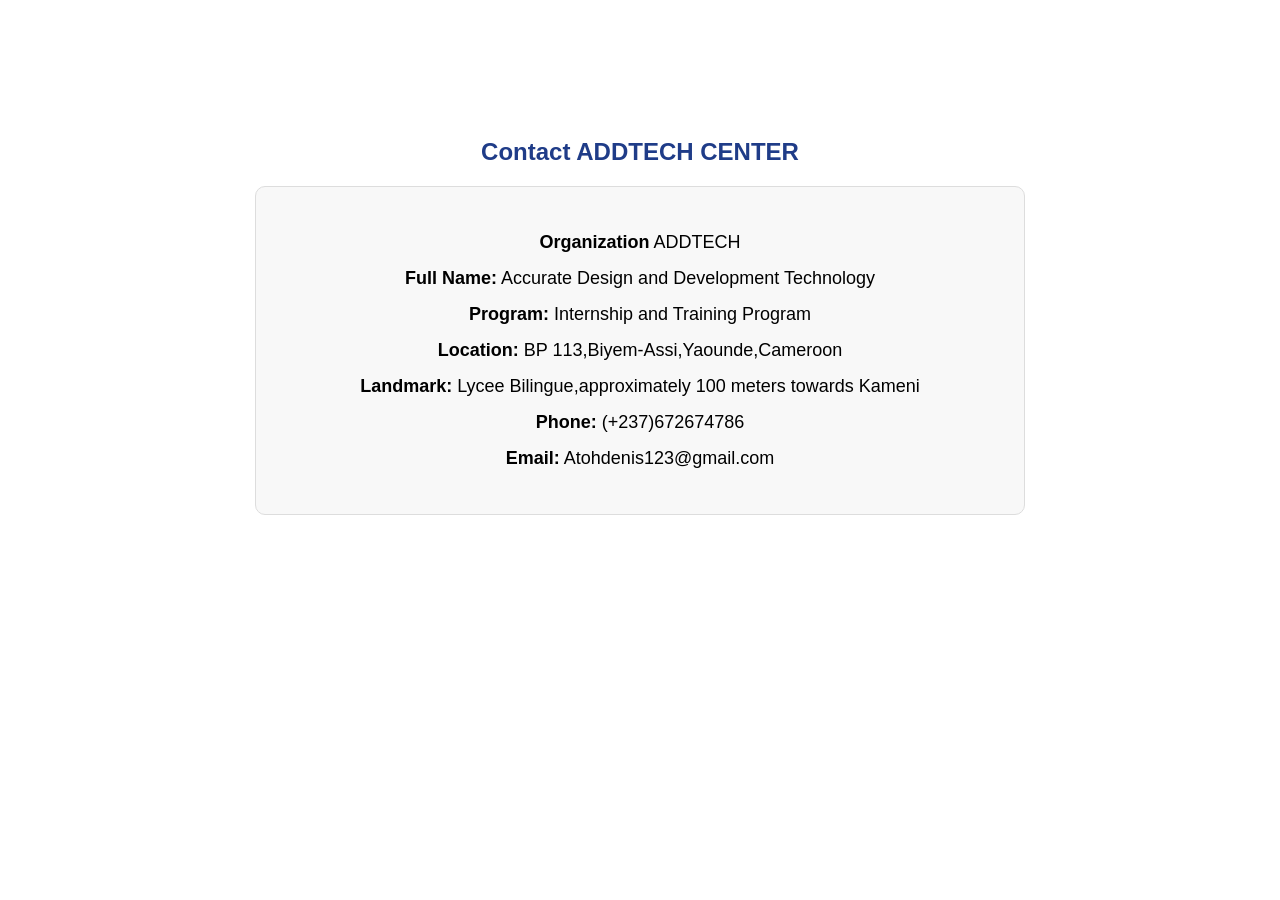
==== Contact.html @ 59a8c0c9 "convert ADDTECH website to HTML" ====
<!DOCTYPE html>
<html lang="en">
<head>
    <meta charset="UTF-8">
    <meta name="viewport" content="width=device-width, initial-scale=1.0">
    <title>Contact ADDTECH CENTER</title>
    <style>
        body{
    font-family:  sans-serif;
   margin: 0;
}
nav{
    background: color #1f3c88; 
    color: white;
    padding: 20px;
    display: flex;
    justify-content: space-between;
    align-items: center;
}
nav h2{
    margin: 0;
 } 
 nav a{
        color: white;
        text-decoration: none;
        margin-left: 20px;
    }
    .Contact{
        text-align: center;
        padding: 50PX;
    }
    .Contact h1{
        color: #1f3c88;
    }
    .Contact-box{
        width: 60%;
        margin: auto;
        padding: 30px;
        border: 1px solid #ddd;
        border-radius: 10px;
        background-color: #f8f8f8;
    }
    .Contact-box p{
        font-size: 18px;
        margin: 15px;
    }
    </style>
</head>
<body>
    <nav>
        <h2>ADDTECH CENTER</h2>
        <div>
<a href ="index.php">Home</a>
<a href ="about.php">About</a>
<a href ="services.php">Services</a>
<a href ="contact.php">Contact</a>
        </div>
    </nav>
        <section class="Contact">
<h1>Contact ADDTECH CENTER</h1>
<div class="Contact-box">
    <p><strong>Organization</strong>
    ADDTECH</p>
    <p><strong>Full Name:</strong>
    Accurate Design and Development Technology</p>
    <p><strong>Program:</strong>
    Internship and Training Program</p>
    <p><strong>Location:</strong>
    BP 113,Biyem-Assi,Yaounde,Cameroon</p>
    <p><strong>Landmark:</strong>
     Lycee Bilingue,approximately 100 meters towards Kameni</p>
    <p><strong>Phone:</strong>
    (+237)672674786</p>
    <p><strong>Email:</strong>
    Atohdenis123@gmail.com</p>
</div>
</section>
</body>
</html>
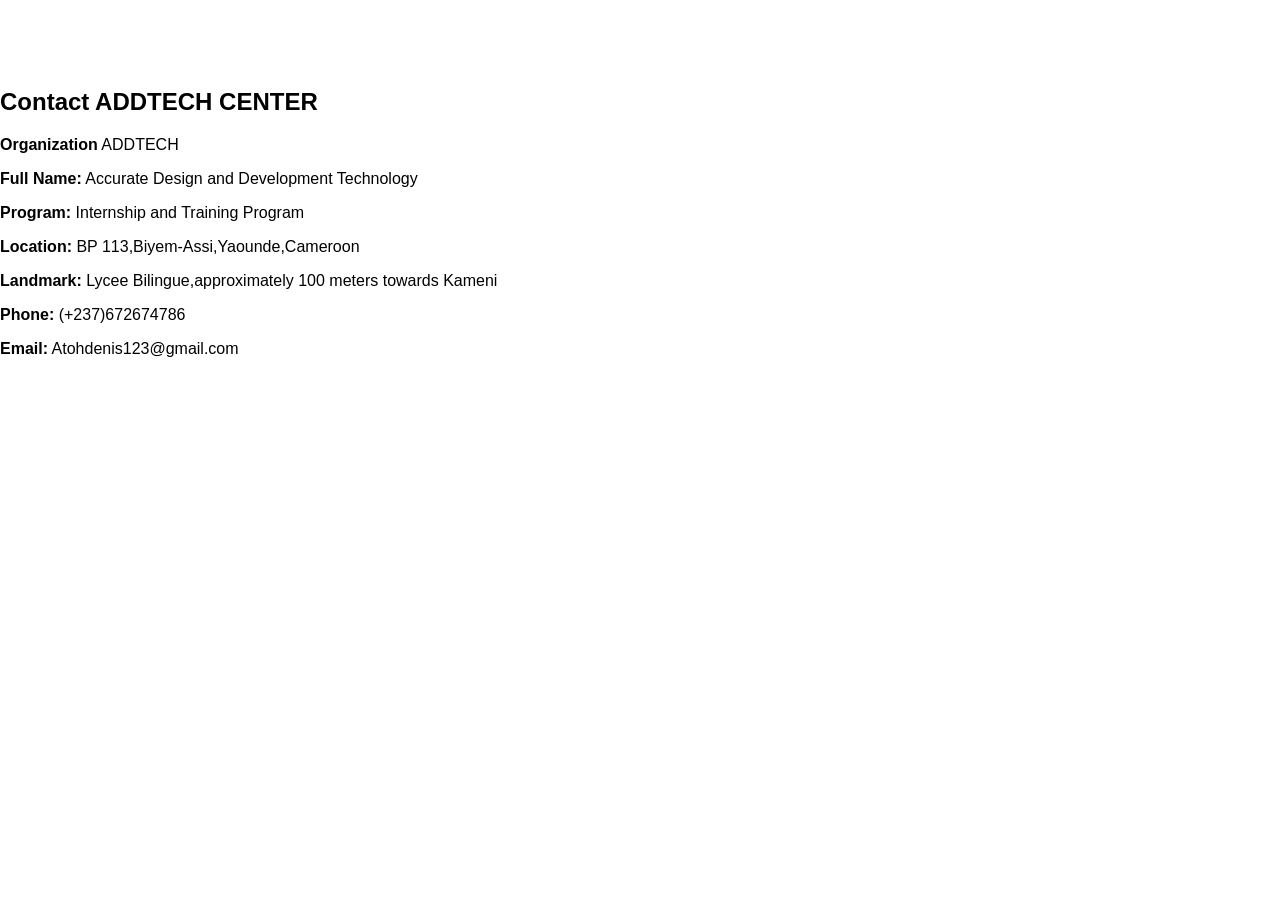
==== commit 25a5cb76: "fix contact page" ====
--- a/Contact.html
+++ b/Contact.html
@@ -50,15 +50,15 @@
     <nav>
         <h2>ADDTECH CENTER</h2>
         <div>
-<a href ="index.php">Home</a>
-<a href ="about.php">About</a>
-<a href ="services.php">Services</a>
-<a href ="contact.php">Contact</a>
+<a href ="index.html">Home</a>
+<a href ="about.html">about</a>
+<a href ="services.html">services</a>
+<a href ="contact.html">contact</a>
         </div>
     </nav>
-        <section class="Contact">
+        <section class="contact">
 <h1>Contact ADDTECH CENTER</h1>
-<div class="Contact-box">
+<div class="contact-box">
     <p><strong>Organization</strong>
     ADDTECH</p>
     <p><strong>Full Name:</strong>
